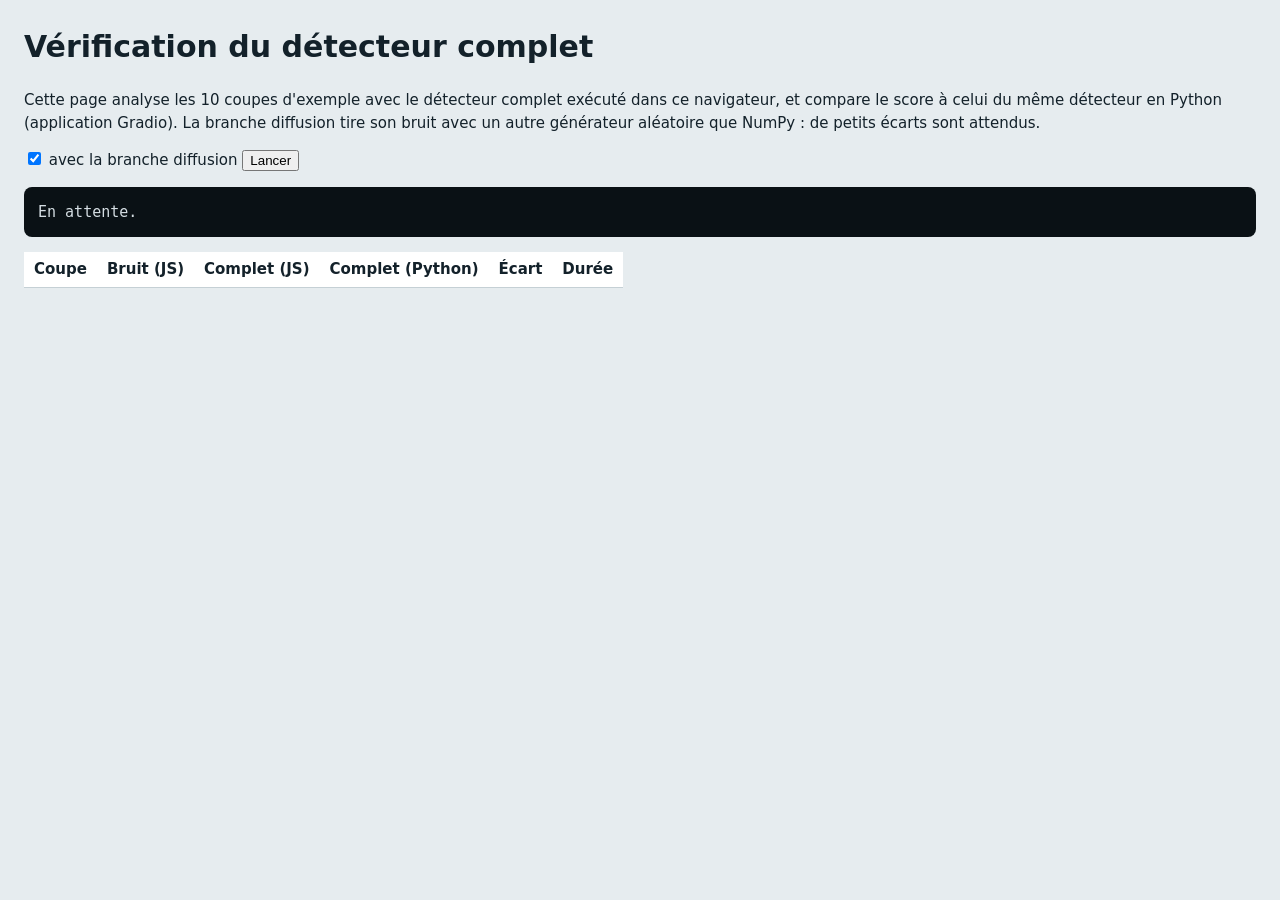
==== site/verification.html @ 8f47a813 "Application web : détecteur complet dans le navigateur, attaques GAN, journal, installation - hybrid" ====
<!doctype html>
<html lang="fr">
<head>
<meta charset="utf-8">
<meta name="viewport" content="width=device-width, initial-scale=1">
<title>Vérification du détecteur complet dans le navigateur</title>
<meta name="robots" content="noindex">
<style>
  body { font: 15px/1.5 system-ui, sans-serif; margin: 24px; color: #13212a; background: #e6ecef; }
  table { border-collapse: collapse; background: #fff; }
  th, td { padding: 6px 10px; border-bottom: 1px solid #c5d0d5; text-align: right; font-variant-numeric: tabular-nums; }
  th:first-child, td:first-child { text-align: left; }
  pre { background: #0a1115; color: #d5dee3; padding: 14px; border-radius: 8px; white-space: pre-wrap; }
</style>
</head>
<body>
<h1>Vérification du détecteur complet</h1>
<p>Cette page analyse les 10 coupes d'exemple avec le détecteur complet exécuté dans ce navigateur, et compare le score à celui du même détecteur en Python (application Gradio). La branche diffusion tire son bruit avec un autre générateur aléatoire que NumPy : de petits écarts sont attendus.</p>
<p><label><input type="checkbox" id="diff" checked> avec la branche diffusion</label> <button id="go">Lancer</button></p>
<pre id="resultat">En attente.</pre>
<table><thead><tr><th>Coupe</th><th>Bruit (JS)</th><th>Complet (JS)</th><th>Complet (Python)</th><th>Écart</th><th>Durée</th></tr></thead><tbody id="t"></tbody></table>
<script type="module">
import { parseDicom, analyser } from "./js/forensique.js";
import { analyseComplete, session } from "./js/hybride.js";
const out = document.getElementById("resultat"), t = document.getElementById("t");
const log = (s) => { out.textContent += "\n" + s; console.log(s); };
async function go() {
  out.textContent = "Chargement…"; t.innerHTML = "";
  const avecDiffusion = document.getElementById("diff").checked;
  const [model, cfg, ex] = await Promise.all(["modele/hgb_forensique.json", "modele/fusion.json", "exemples/index.json"].map((u) => fetch(u).then((r) => r.json())));
  const t0 = performance.now();
  await session("cnn.onnx", (i, n) => (out.textContent = `Téléchargement CNN ${i}/${n}`));
  if (avecDiffusion) await session("ddpm.onnx", (i, n) => (out.textContent = `Téléchargement DDPM ${i}/${n}`));
  log(`Réseaux prêts en ${((performance.now() - t0) / 1000).toFixed(1)} s`);
  const ecarts = [];
  for (const e of ex) {
    const buf = await (await fetch("exemples/" + e.fichier)).arrayBuffer();
    const d = parseDicom(buf);
    const a = analyser(d.hu, d.rows, d.cols, model);
    const t1 = performance.now();
    const c = await analyseComplete(d.hu, d.cols, d.rows, a, cfg, { avecDiffusion });
    const dt = (performance.now() - t1) / 1000, ec = Math.abs(c.score - e.score_hybride_python);
    ecarts.push(ec);
    t.insertAdjacentHTML("beforeend", `<tr><td>${e.patient} / ${e.coupe}</td><td>${a.score.toFixed(3)}</td><td>${c.score.toFixed(3)}</td><td>${e.score_hybride_python.toFixed(3)}</td><td>${ec.toFixed(3)}</td><td>${dt.toFixed(1)} s</td></tr>`);
    log(`${e.patient}/${e.coupe} patchs=${a.coords.length} bruit=${a.score.toFixed(3)} complet=${c.score.toFixed(3)} python=${e.score_hybride_python} écart=${ec.toFixed(4)} cnn=${c.branches.cnn.toFixed(3)} diff=${c.branches.diffusion.toFixed(2)} ${dt.toFixed(1)}s`);
  }
  log(`RÉSUMÉ diffusion=${avecDiffusion} écart moyen=${(ecarts.reduce((x, y) => x + y, 0) / ecarts.length).toFixed(4)} écart max=${Math.max(...ecarts).toFixed(4)} durée totale=${((performance.now() - t0) / 1000).toFixed(1)} s`);
}
document.getElementById("go").addEventListener("click", () => go().catch((e) => log("ERREUR " + e.message)));
if (location.hash === "#auto") go().catch((e) => log("ERREUR " + e.message));
</script>
</body>
</html>
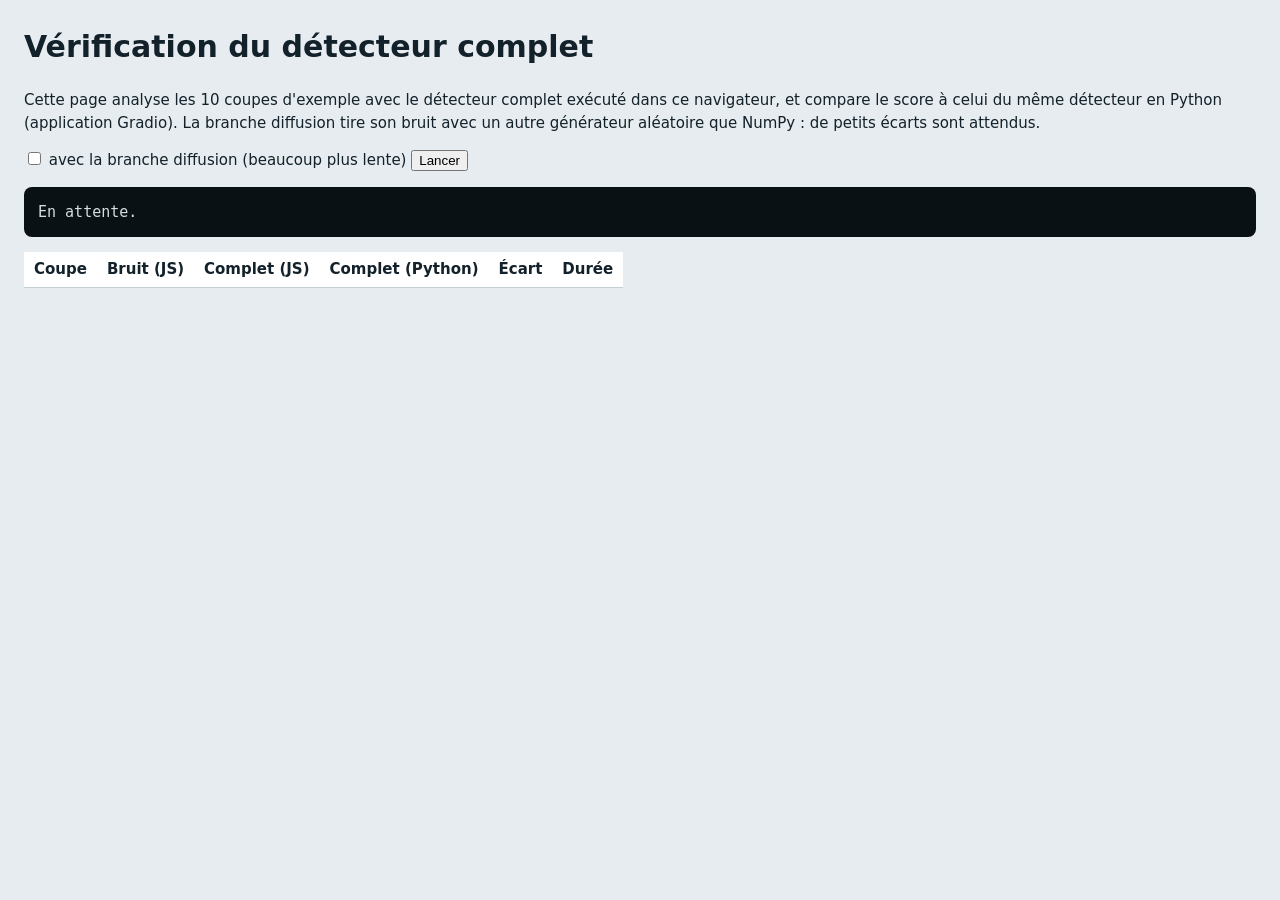
==== commit fbf1e534: "Application : diffusion en option (désactivée par défaut), calcul non ralenti en arrière-plan, READM" ====
--- a/site/verification.html
+++ b/site/verification.html
@@ -16,7 +16,7 @@
 <body>
 <h1>Vérification du détecteur complet</h1>
 <p>Cette page analyse les 10 coupes d'exemple avec le détecteur complet exécuté dans ce navigateur, et compare le score à celui du même détecteur en Python (application Gradio). La branche diffusion tire son bruit avec un autre générateur aléatoire que NumPy : de petits écarts sont attendus.</p>
-<p><label><input type="checkbox" id="diff" checked> avec la branche diffusion</label> <button id="go">Lancer</button></p>
+<p><label><input type="checkbox" id="diff"> avec la branche diffusion (beaucoup plus lente)</label> <button id="go">Lancer</button></p>
 <pre id="resultat">En attente.</pre>
 <table><thead><tr><th>Coupe</th><th>Bruit (JS)</th><th>Complet (JS)</th><th>Complet (Python)</th><th>Écart</th><th>Durée</th></tr></thead><tbody id="t"></tbody></table>
 <script type="module">
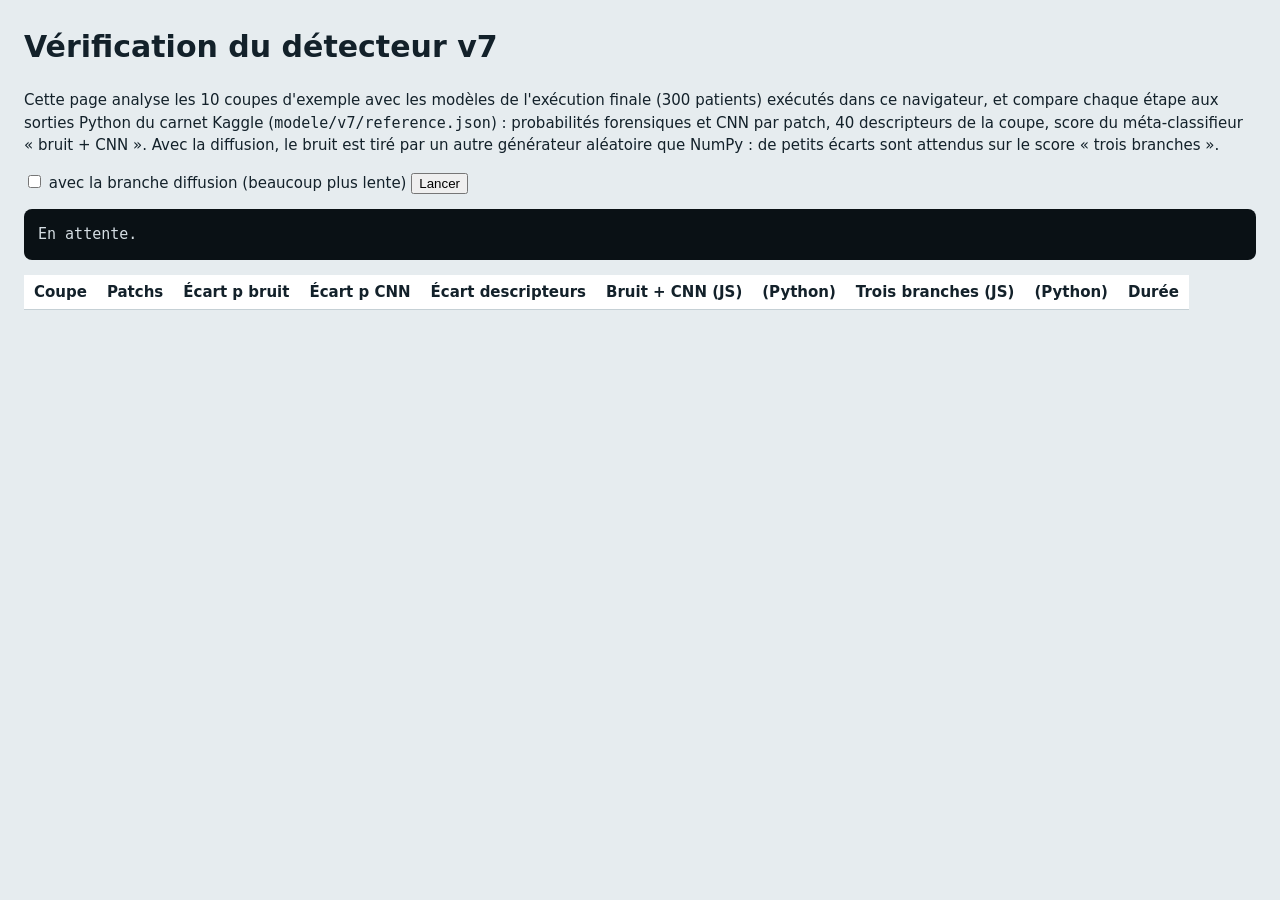
==== commit 4e72aa90: "Application web : modèles de l'exécution finale v7 (300 patients) - branche forensique, CNN, diffusi" ====
--- a/site/verification.html
+++ b/site/verification.html
@@ -3,7 +3,7 @@
 <head>
 <meta charset="utf-8">
 <meta name="viewport" content="width=device-width, initial-scale=1">
-<title>Vérification du détecteur complet dans le navigateur</title>
+<title>Vérification du détecteur v7 dans le navigateur</title>
 <meta name="robots" content="noindex">
 <style>
   body { font: 15px/1.5 system-ui, sans-serif; margin: 24px; color: #13212a; background: #e6ecef; }
@@ -14,37 +14,49 @@
 </style>
 </head>
 <body>
-<h1>Vérification du détecteur complet</h1>
-<p>Cette page analyse les 10 coupes d'exemple avec le détecteur complet exécuté dans ce navigateur, et compare le score à celui du même détecteur en Python (application Gradio). La branche diffusion tire son bruit avec un autre générateur aléatoire que NumPy : de petits écarts sont attendus.</p>
+<h1>Vérification du détecteur v7</h1>
+<p>Cette page analyse les 10 coupes d'exemple avec les modèles de l'exécution finale (300 patients) exécutés dans ce navigateur, et compare chaque étape aux sorties Python du carnet Kaggle (<code>modele/v7/reference.json</code>) : probabilités forensiques et CNN par patch, 40 descripteurs de la coupe, score du méta-classifieur « bruit + CNN ». Avec la diffusion, le bruit est tiré par un autre générateur aléatoire que NumPy : de petits écarts sont attendus sur le score « trois branches ».</p>
 <p><label><input type="checkbox" id="diff"> avec la branche diffusion (beaucoup plus lente)</label> <button id="go">Lancer</button></p>
 <pre id="resultat">En attente.</pre>
-<table><thead><tr><th>Coupe</th><th>Bruit (JS)</th><th>Complet (JS)</th><th>Complet (Python)</th><th>Écart</th><th>Durée</th></tr></thead><tbody id="t"></tbody></table>
+<table><thead><tr><th>Coupe</th><th>Patchs</th><th>Écart p bruit</th><th>Écart p CNN</th><th>Écart descripteurs</th><th>Bruit + CNN (JS)</th><th>(Python)</th><th>Trois branches (JS)</th><th>(Python)</th><th>Durée</th></tr></thead><tbody id="t"></tbody></table>
 <script type="module">
 import { parseDicom, analyser } from "./js/forensique.js";
-import { analyseComplete, session } from "./js/hybride.js";
+import { analyseComplete, session, modelesV7 } from "./js/hybride.js";
 const out = document.getElementById("resultat"), t = document.getElementById("t");
 const log = (s) => { out.textContent += "\n" + s; console.log(s); };
+const maxEcart = (a, b) => a.reduce((m, v, i) => Math.max(m, Math.abs(v - b[i])), 0);
+const maxRel = (a, b) => a.reduce((m, v, i) => Math.max(m, Math.abs(v - b[i]) / Math.max(1e-6, Math.abs(b[i]))), 0);
 async function go() {
   out.textContent = "Chargement…"; t.innerHTML = "";
   const avecDiffusion = document.getElementById("diff").checked;
-  const [model, cfg, ex] = await Promise.all(["modele/hgb_forensique.json", "modele/fusion.json", "exemples/index.json"].map((u) => fetch(u).then((r) => r.json())));
+  const [cfg, ex, ref] = await Promise.all([modelesV7(), fetch("exemples/index.json").then((r) => r.json()), fetch("modele/v7/reference.json").then((r) => r.json())]);
   const t0 = performance.now();
-  await session("cnn.onnx", (i, n) => (out.textContent = `Téléchargement CNN ${i}/${n}`));
-  if (avecDiffusion) await session("ddpm.onnx", (i, n) => (out.textContent = `Téléchargement DDPM ${i}/${n}`));
+  await session("cnn.onnx", (i, n) => (out.textContent = `Téléchargement CNN ${(i / 1e6).toFixed(1)}/${(n / 1e6).toFixed(1)} Mo`));
+  if (avecDiffusion) await session("ddpm.onnx", (i, n) => (out.textContent = `Téléchargement DDPM ${(i / 1e6).toFixed(1)}/${(n / 1e6).toFixed(1)} Mo`));
   log(`Réseaux prêts en ${((performance.now() - t0) / 1000).toFixed(1)} s`);
-  const ecarts = [];
+  const e2 = [], e3 = [], ePf = [], ePc = [], eG = [];
   for (const e of ex) {
-    const buf = await (await fetch("exemples/" + e.fichier)).arrayBuffer();
-    const d = parseDicom(buf);
-    const a = analyser(d.hu, d.rows, d.cols, model);
+    const r = ref[e.fichier];
+    if (!r) { log(`${e.fichier} : pas de référence`); continue; }
+    const d = parseDicom(await (await fetch("exemples/" + e.fichier)).arrayBuffer());
+    const hu = d.hu.map((v) => Math.min(3071, Math.max(-1024, v)));
+    const a = analyser(hu, d.rows, d.cols, cfg.forensique);
     const t1 = performance.now();
-    const c = await analyseComplete(d.hu, d.cols, d.rows, a, cfg, { avecDiffusion });
-    const dt = (performance.now() - t1) / 1000, ec = Math.abs(c.score - e.score_hybride_python);
-    ecarts.push(ec);
-    t.insertAdjacentHTML("beforeend", `<tr><td>${e.patient} / ${e.coupe}</td><td>${a.score.toFixed(3)}</td><td>${c.score.toFixed(3)}</td><td>${e.score_hybride_python.toFixed(3)}</td><td>${ec.toFixed(3)}</td><td>${dt.toFixed(1)} s</td></tr>`);
-    log(`${e.patient}/${e.coupe} patchs=${a.coords.length} bruit=${a.score.toFixed(3)} complet=${c.score.toFixed(3)} python=${e.score_hybride_python} écart=${ec.toFixed(4)} cnn=${c.branches.cnn.toFixed(3)} diff=${c.branches.diffusion.toFixed(2)} ${dt.toFixed(1)}s`);
+    const c = await analyseComplete(hu, d.cols, d.rows, a, cfg, { avecDiffusion });
+    const dt = (performance.now() - t1) / 1000;
+    const memeN = a.coords.length === r.n;
+    const dPf = memeN ? maxEcart(Array.from(a.p), r.p_for) : NaN, dPc = memeN ? maxEcart(Array.from(c.pCnn), r.p_cnn) : NaN, dG = maxRel(c.g, r.g);
+    let s2 = c.score, s3 = NaN;
+    if (avecDiffusion) { s3 = c.score; s2 = NaN; }
+    if (!avecDiffusion) e2.push(Math.abs(s2 - r.meta2)); else e3.push(Math.abs(s3 - r.meta));
+    ePf.push(dPf); ePc.push(dPc); eG.push(dG);
+    const f = (v) => (Number.isFinite(v) ? v.toFixed(3) : "–"), g = (v) => (Number.isFinite(v) ? v.toExponential(1) : "–");
+    t.insertAdjacentHTML("beforeend", `<tr><td>${e.patient} / ${e.coupe}</td><td>${a.coords.length}${memeN ? "" : " ≠ " + r.n}</td><td>${g(dPf)}</td><td>${g(dPc)}</td><td>${g(dG)}</td><td>${f(s2)}</td><td>${r.meta2.toFixed(3)}</td><td>${f(s3)}</td><td>${r.meta.toFixed(3)}</td><td>${dt.toFixed(1)} s</td></tr>`);
+    log(`${e.fichier} n=${a.coords.length}/${r.n} dp_bruit=${g(dPf)} dp_cnn=${g(dPc)} dg=${g(dG)} bruit+cnn=${f(s2)} (py ${r.meta2.toFixed(4)}) trois=${f(s3)} (py ${r.meta.toFixed(4)}) ${dt.toFixed(1)}s`);
   }
-  log(`RÉSUMÉ diffusion=${avecDiffusion} écart moyen=${(ecarts.reduce((x, y) => x + y, 0) / ecarts.length).toFixed(4)} écart max=${Math.max(...ecarts).toFixed(4)} durée totale=${((performance.now() - t0) / 1000).toFixed(1)} s`);
+  const m = (v) => (v.length ? Math.max(...v.filter(Number.isFinite)) : NaN);
+  log(`RÉSUMÉ diffusion=${avecDiffusion} max dp_bruit=${m(ePf).toExponential(1)} max dp_cnn=${m(ePc).toExponential(1)} max dg_rel=${m(eG).toExponential(1)} ` +
+      (avecDiffusion ? `max écart trois branches=${m(e3).toFixed(4)}` : `max écart bruit+CNN=${m(e2).toFixed(4)}`) + ` durée=${((performance.now() - t0) / 1000).toFixed(1)} s`);
 }
 document.getElementById("go").addEventListener("click", () => go().catch((e) => log("ERREUR " + e.message)));
 if (location.hash === "#auto") go().catch((e) => log("ERREUR " + e.message));
